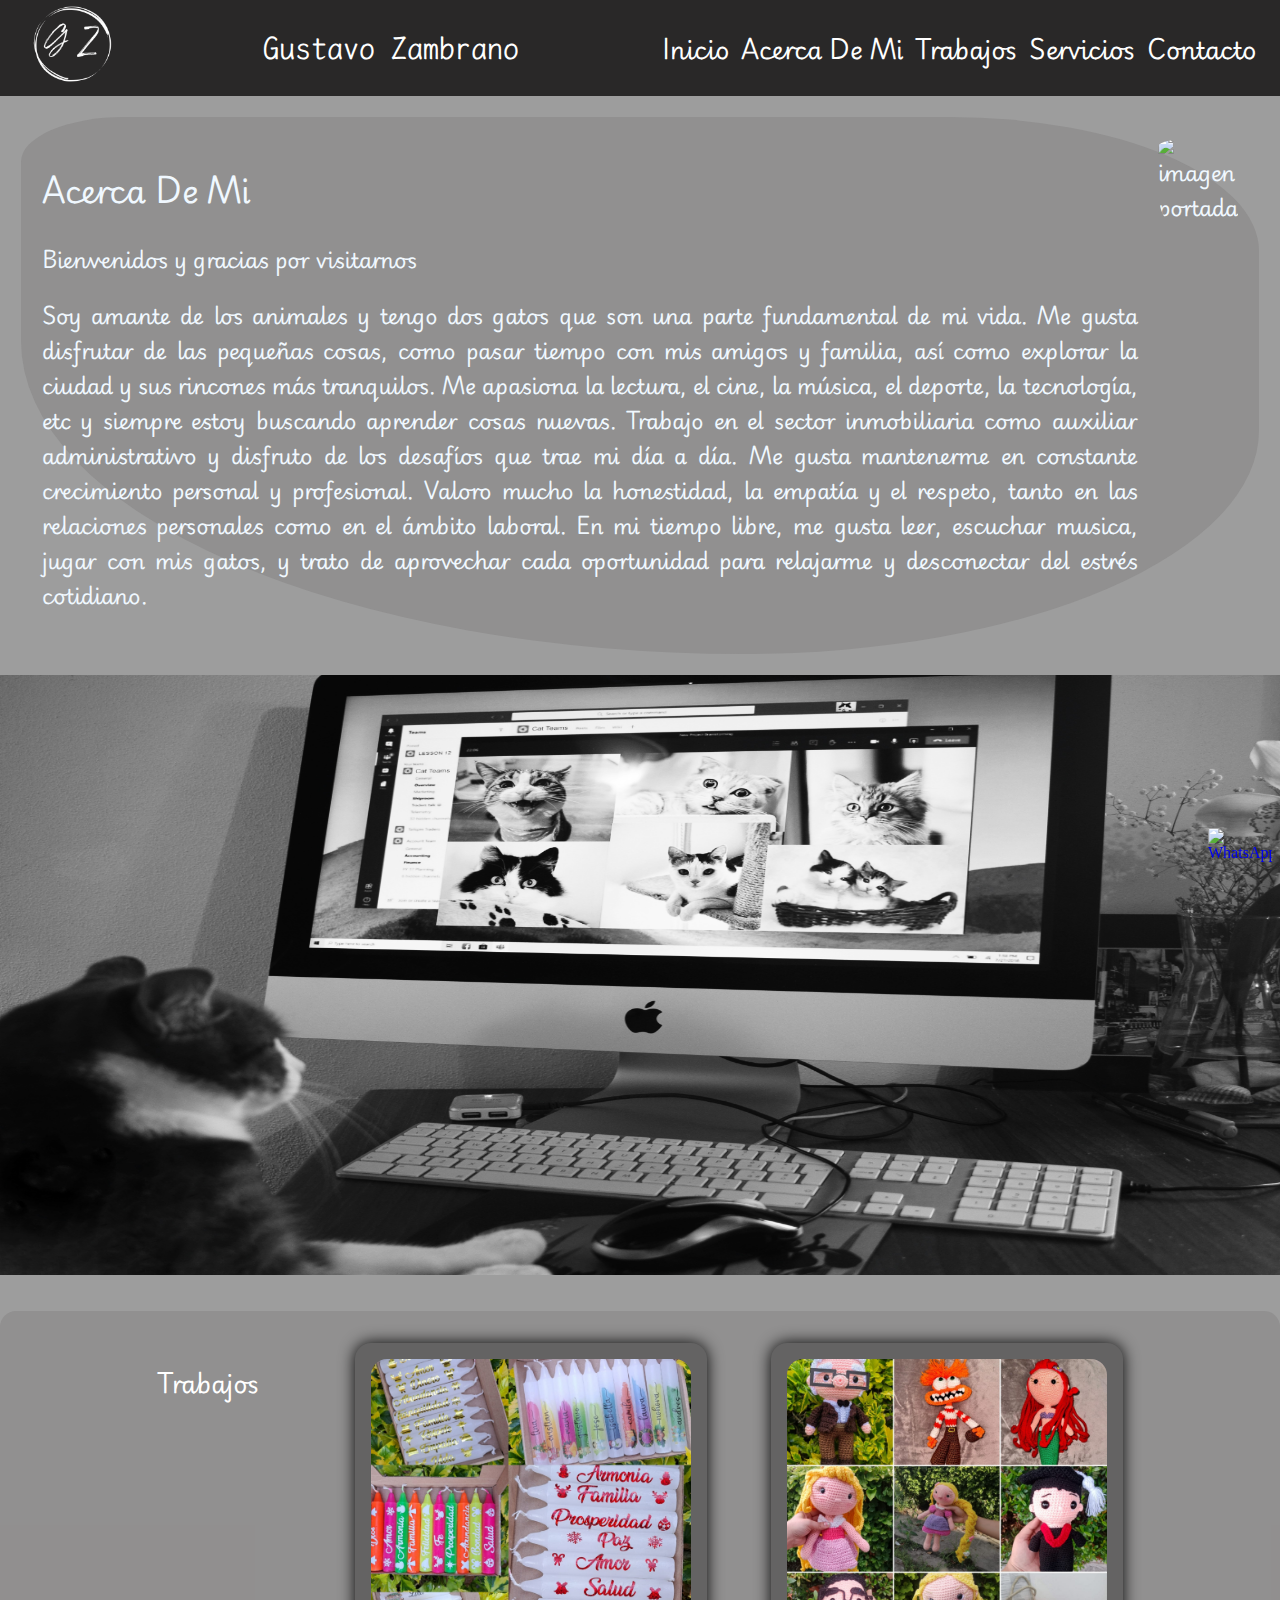
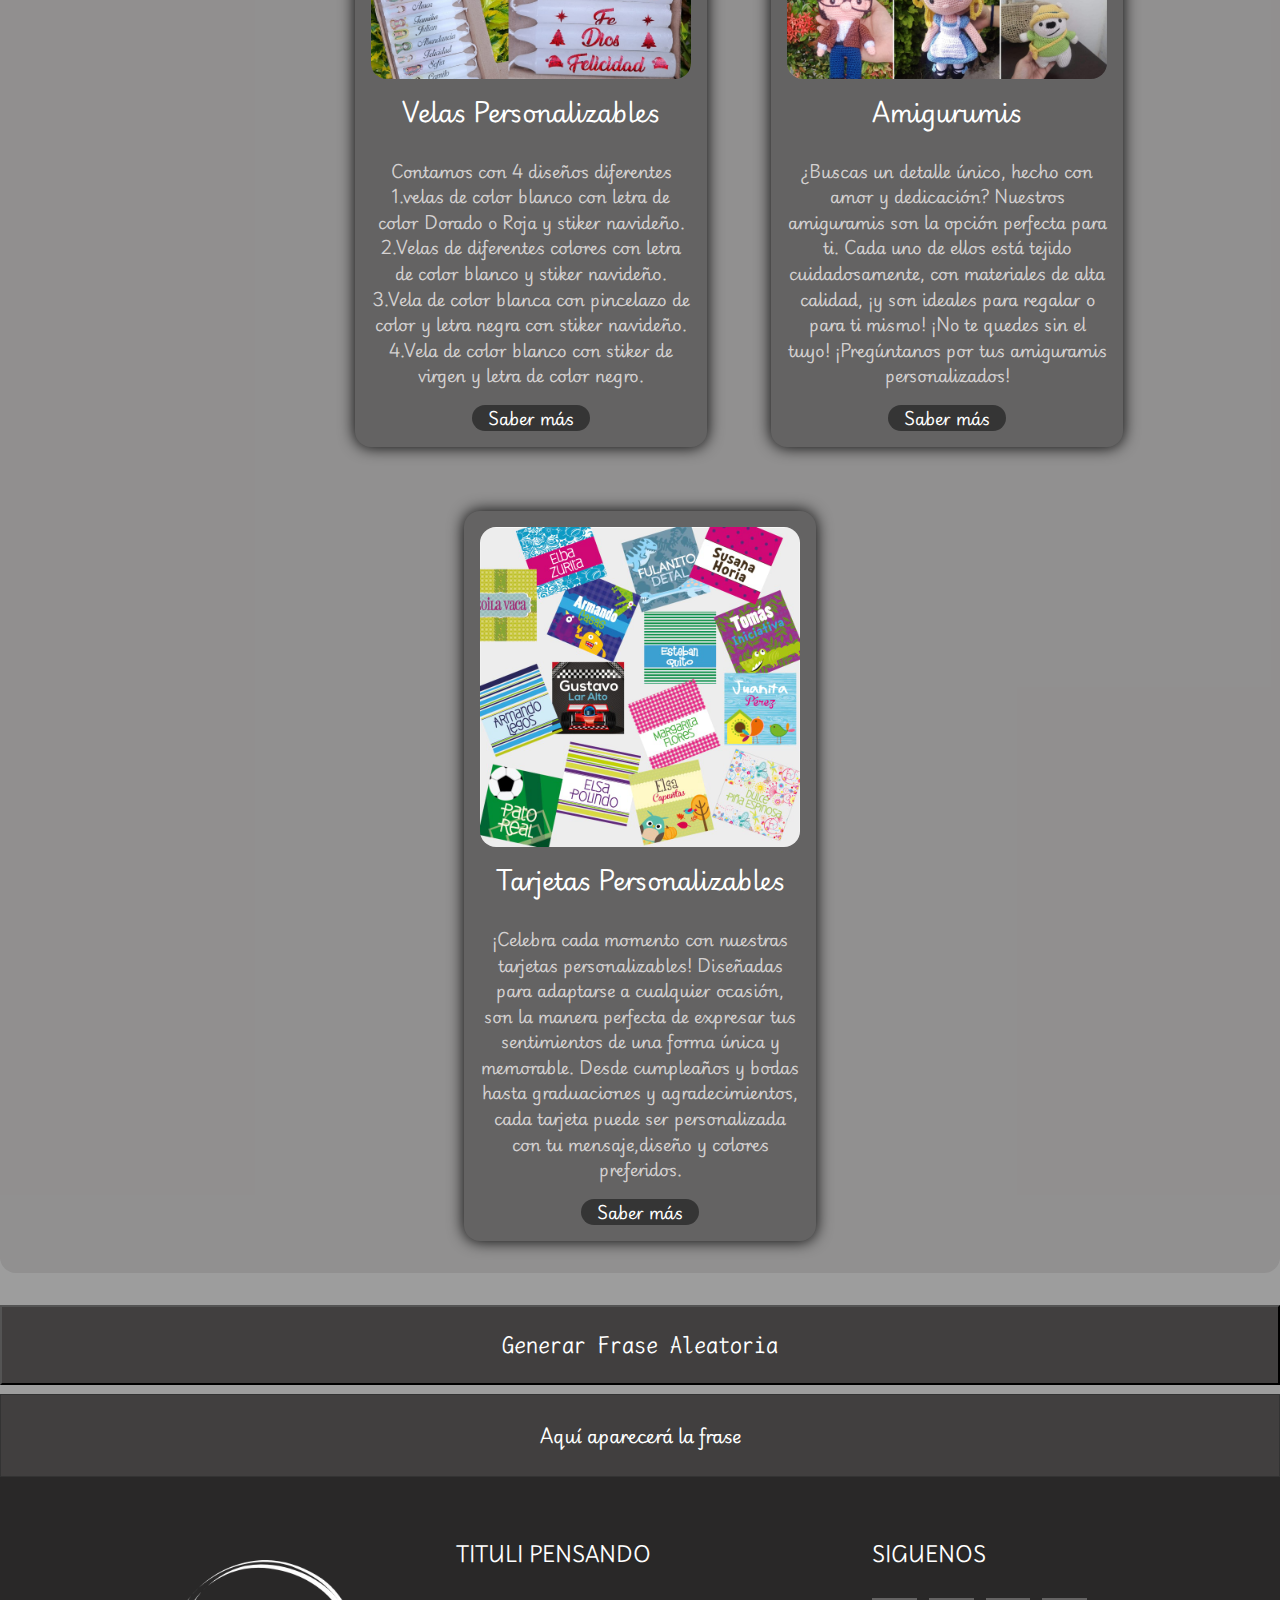
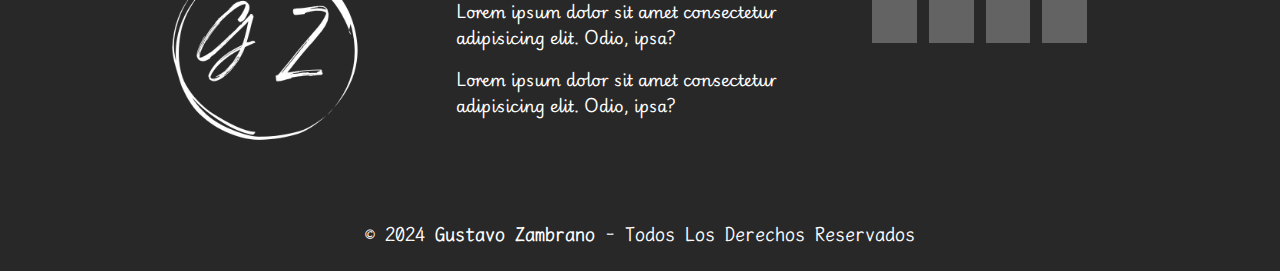
==== index.html @ 0a39155a "Add files via upload" ====
<!DOCTYPE html>
<html lang="en">
<head>
    <meta charset="UTF-8">
    <meta name="viewport" content="width=device-width, initial-scale=1.0">
    <title>Mi Primera Web</title>
    <link rel="stylesheet" href="styles2.css" />
    <link rel="preconnect" href="https://fonts.googleapis.com" />
    <link rel="preconnect" href="httos://fonts.gstatic.com" crossorigin />
    <link href="https://fonts.googleapis.com/ccz?fammily=Poppins8display=swap" rel="stylesheet" />
    <script src="https://kit.fontawesome.com/9313fa485d.js" crossorigin="anonymous"></script>
    <link rel="preconnect" href="https://fonts.googleapis.com">
    <link rel="preconnect" href="https://fonts.gstatic.com" crossorigin>
    <link href="https://fonts.googleapis.com/css2?family=LXGW+WenKai+Mono+TC&family=Londrina+Sketch&family=Playwrite+GB+S:ital,wght@0,100..400;1,100..400&family=Ruge+Boogie&display=swap" rel="stylesheet">
    <link rel="preconnect" href="https://fonts.googleapis.com">
    <link rel="preconnect" href="https://fonts.gstatic.com" crossorigin>
    <link href="https://fonts.googleapis.com/css2?family=LXGW+WenKai+Mono+TC&family=Londrina+Sketch&family=Playwrite+GB+S:ital,wght@0,100..400;1,100..400&display=swap" rel="stylesheet">
    <link rel="preconnect" href="https://fonts.googleapis.com">
    <link rel="preconnect" href="https://fonts.gstatic.com" crossorigin>
    <link href="https://fonts.googleapis.com/css2?family=LXGW+WenKai+Mono+TC&family=Playwrite+GB+S:ital,wght@0,100..400;1,100..400&display=swap" rel="stylesheet">
    
</head>
<body>
    <div class="container">
        <header>
            <a href="index.html" class="nombre-web">
                <img src="Imagenes/Logo.png" width="80" height="80" alt="Logo de Gustavo Zambrano" class="logo" />
            </a>
            <span class="nombre-web">Gustavo Zambrano</span>
            <nav>
                <input type="checkbox" id="check" />
                <label for="check" class="checkbtn">
                    <i class="fa-solid fa-bars"></i>
                </label>
                <ul>
                    <li><a href="index.html">Inicio</a></li>
                    <li><a href="#acerca">Acerca De Mi</a></li>
                    <li><a href="#trabajos">Trabajos</a></li>
                    <li><a href="#servicios">Servicios</a></li>
                    <li><a href="formulario.html">Contacto</a></li>
                </ul>
            </nav>
        </header>
        <main id="seccion-principal">
            <section class="seccion-1">
                <div class="acerca-de">
                    <h2 class="fuente-acento">Acerca De Mi</h2>
                    <p class="parraro1">
                        Bienvenidos y gracias por visitarnos</p>
                    <p>
                        Soy amante de los animales y tengo dos gatos que son una parte fundamental de mi vida.
                        Me gusta disfrutar de las pequeñas cosas, como pasar tiempo con mis amigos y familia,
                        así como explorar la ciudad y sus rincones más tranquilos. Me apasiona la lectura, el 
                        cine, la música, el deporte, la tecnología, etc y siempre estoy buscando aprender 
                        cosas nuevas. Trabajo en el sector inmobiliaria como auxiliar administrativo y disfruto 
                        de los desafíos que trae mi día a día. Me gusta mantenerme en constante crecimiento 
                        personal y profesional. Valoro mucho la honestidad, la empatía y el respeto, tanto en 
                        las relaciones personales como en el ámbito laboral. En mi tiempo libre, me gusta leer, 
                        escuchar musica, jugar con mis gatos, y trato de aprovechar cada oportunidad para 
                        relajarme y desconectar del estrés cotidiano.
                    </p>
                </div>
                <div class="acerca-imagen">
                    <div class="item"><img src="Imagenes/yo ideal.jpg" width="300" height="400" alt="imagen portada" class="imagen-redondeada"/></div>
                    <div class="item item-imagen"></div>
                </div>
            </section>
            <section class="seccion-2">
                <img src="Imagenes/gato.jpg" width="1000" height="600" alt="imagen carrusel">
            </section>
            <section class="caja">
                <div class="Trabajos">
                    <h2 class="fuente-acento">Trabajos</h2>
                </div>
                <div class="caja1">
                        <img src="Imagenes/velas.jpeg" width="300" height="300" alt="imagen de la caja1" style="border-radius: 1em; object-fit: cover;" >                
                    <h3>Velas Personalizables</h3>
                    <p>Contamos con 4 diseños diferentes
                        1.velas de color blanco con letra
                        de color Dorado o Roja y stiker 
                        navideño.                        
                        2.Velas de diferentes colores con
                        letra de color blanco y stiker navideño.
                        3.Vela de color blanca con pincelazo
                        de color y letra negra con stiker navideño.
                        4.Vela de color blanco con stiker de virgen 
                        y letra de color negro.</p>
                    <a href="#" class="btn">Saber más</a>
                </div>
                <div class="caja2">
                    <img src="Imagenes/amigurumis.jpeg" width="300" height="300" alt="imagen de la caja2" style="border-radius: 1em; object-fit: cover;">              
                    <h3>Amigurumis</h3>
                    <p>¿Buscas un detalle único, hecho con amor y dedicación? Nuestros amiguramis son la 
                        opción perfecta para ti. Cada uno de ellos está tejido cuidadosamente, con materiales de alta calidad, ¡y son ideales para regalar o para ti mismo!
                        ¡No te quedes sin el tuyo!
                        ¡Pregúntanos por tus amiguramis personalizados!</p>
                    <a href="#" class="btn">Saber más</a>
                </div>
                <div class="caja3">
                    <img src="Imagenes/tarjetas.jpeg" width="300" height="300" alt="imagen de la caja3" style="border-radius: 1em; object-fit: cover;">
                    <h3>Tarjetas Personalizables</h3>
                    <p>¡Celebra cada momento con nuestras tarjetas personalizables!
                        Diseñadas para adaptarse a cualquier ocasión, son la manera perfecta de expresar tus sentimientos de una forma única y memorable. Desde cumpleaños y bodas hasta graduaciones y agradecimientos, cada tarjeta puede ser personalizada con tu mensaje,diseño y colores preferidos.</p>
                    <a href="#" class="btn">Saber más</a>
                </div>
            </section>
        </main>
    </div>
        <button id="btn-generar">Generar Frase Aleatoria</button>
        <footer id="footer">
            <p id="frase">Aquí aparecerá la frase</p>
        </footer>
         
        <footer class="pie-pagina">
            <div class="grupo-1">
                <div class="box">
                    <figure>
                        <a href="#">
                            <img src="Imagenes/Logo.png" alt="Logo de Gustavo Zambrano">
                        </a>
                    </figure>
                </div>
                <div class="box">
                    <h2>TITULI PENSANDO</h2>
                    <P>Lorem ipsum dolor sit amet consectetur adipisicing elit. Odio, ipsa?</P>
                    <P>Lorem ipsum dolor sit amet consectetur adipisicing elit. Odio, ipsa?</P>
                </div>
                <div class="box">
                    <h2>SIGUENOS</h2>
                    <div class="red-social">
                        <a href="https://facebook.com/Guszam23" class="fa-brands fa-facebook" aria-label="Facebook"></a>
                        <a href="https://instagram.com/guszam23" class="fa-brands fa-instagram" aria-label="Instagram"></a>
                        <a href="https://tiktok.com/@gusipetozam" class="fa-brands fa-tiktok" aria-label="TikTok"></a>
                        <a href="https://t.me/Gusipeto" class="fa-brands fa-telegram" aria-label="Telegram"></a>
                    </div>
                </div>
            </div>
            <div class="grupo-2">
                <small>&copy; 2024 <b>Gustavo Zambrano</b> - Todos Los Derechos Reservados</small>
            </div>
        </footer>
    
     <!-- Botón flotante de WhatsApp -->
     <a href="https://wa.me/+573106895680" class="whatsapp-float" target="_blank" title="Contactar por WhatsApp">
        <img src="https://upload.wikimedia.org/wikipedia/commons/6/6b/WhatsApp.svg" alt="WhatsApp" style="width: 4em; height: 4em;">
    </a>
    <script src="./index.js"></script>
</body> 
</html>
---- styles2.css ----
html, body {
    height: 100%; /* Asegura que el body y html ocupen toda la altura */
}
/* Margen del cuerpo */
body {
    display: flex;
    flex-direction: column; /* Organiza el contenido en columnas */
    justify-content: space-between; /* Asegura que el footer se mantenga al final */
    background-color: hsla(0, 0%, 59%, 0.933);
    margin: 0;
    padding: 0;
}

/* Quitar punto a lista */
ol, 
ul {
    list-style: none;
}

/* Quitar línea de vínculo */
a {
    text-decoration: none;
}

/* Banner de inicio estilo */ 
header {
    background-color: rgb(41, 40, 40);
    display: flex;
    align-items: center;
    justify-content: space-between;
    height: 6em; /* Ajusta según sea necesario */
}



/* Color, símbolo y tamaño al nombre de la web */
.nombre-web {
    color: white; /* Color del texto */
    font-family: "LXGW WenKai Mono TC", monospace;
    font-size: 2em; /* Tamaño de la fuente */
    padding: 1em; /* Espaciado alrededor */
}


/* Darle estilo a los banner de inicio hasta contacto */
header nav ul {
    display: flex;
    font-family: "Playwrite GB S", cursive;
    gap: 0.5em;
    font-size: 1.5em;
    padding: 1em;
}

/* Color del banner inicio a contacto */
header nav ul li a {
    color: white;
}

/* Ajustar sección 1 */
.seccion-1 {
    background-color: hsla(0, 1%, 56%, 0.933);
    color: aliceblue;
    font-family: "Playwrite GB S", cursive;
    font-size: 1.3em;
    display: flex;
    flex-direction: row; /* Mantener en fila para pantallas grandes */
    border-radius: 10% 30% 50% 70%;
    gap: 1em;
    text-align: justify;
    margin: 1em;
    padding: 1em;
}
/*MENU*/
#check{
    display: none;
}

.checkbtn{
    font-size: 1em;
    color: white;
    float: right;
    line-height: 2em;
    margin-right: 1em;
    cursor: pointer;
    display: none;
}

.imagen-redondeada {
    border-radius: 50% 20% / 10% 40%; /* Ajusta este valor para redondear más o menos la imagen */
    overflow: hidden; /* Evita que el contenido se desborde */
}

/* Ajustar sección 2 */
.seccion-2 img { 
    width: 100%;
    margin-bottom: 2em
}

.trabajos-contenedor {
    display: flex; /* Usar flex para alinear el título y las cajas en fila */
    justify-content: space-between; /* Espacio entre el título y las cajas */
    align-items: flex-start; /* Alinear en la parte superior */
    width: 100%; /* Asegura que ocupe todo el ancho disponible */
    
    padding: 1em; /* Añadir un poco de espacio alrededor */
    flex-wrap: wrap;
}

.Trabajos {
    flex: 0 0 auto; /* Evita que el título se expanda */
    margin-right: 2em; /* Espacio entre el título y las cajas */
}

/* Ajustar sección cajas */
.caja {
    display: flex;
    background-color: hsla(0, 1%, 56%, 0.933);
    color: white;
    font-family: "Playwrite GB S", cursive;
    align-items: normal;
    gap: 4em;
    padding: 2em;
    justify-content: center; /* Centra los elementos dentro de la sección */
    flex-wrap: wrap; /* Permite que las cajas se envuelvan en pantallas pequeñas */
    max-width: 105em; /* Define un ancho máximo para la sección de cajas */
    margin: 0 auto; /* Centra la sección de cajas */
    border-radius: 1em; /* Ajusta el valor para redondear más o menos las esquinas */
    margin-bottom: 2em;
}


.caja1, .caja2, .caja3 {
    width: 20em;  /* Ajusta el ancho de la caja */
    padding: 1em;
    background-color: #646363;
    border-radius: 1em;
    box-shadow: 0 0 1em rgb(3, 3, 3); /* Borde sombreado */
    display: flex;
    flex-direction: column;
    align-items: center;
    text-align: center;
}

.caja1 img, .caja2 img, .caja3 img {
    border-radius: 1em;
    object-fit: cover;
    width: 100%;
    height: auto;
}

.caja1 h3, .caja2 h3, .caja3 h3 {
    font-size: 1.5em;
    margin: 0.5em 0;
}

.caja1 p, .caja2 p, .caja3 p {
    font-size: 1em;
    line-height: 1.6;
    color: #d4d1d1;
    margin-bottom: 1em;
}

.caja .btn {
    display: inline-block;
    padding: 0 1em;
    background-color: #353535;
    color: white;
    text-decoration: none;
    border-radius: 1em;
    transition: background-color 0.3em;
}

#footer {
    margin-top: 0.5em;
    padding: 0.5em;
    font-family: "Playwrite GB S", cursive;
    font-size: 1.1em;
    color: white;
    border: 0.1em solid #333;
    background-color: #413f3f;
    text-align: center;
}
#btn-generar {
    padding: 1em 1em;
    font-size: 1.5em;
    font-family: "LXGW WenKai Mono TC", monospace;
    color: white;
    background-color: #413f3f;
    cursor: pointer;
}

/* Color y estilo a pie de pagina*/
.pie-pagina{
    width: 100%;
    background-color: rgb(41, 40, 40);
    color: white;
}

.pie-pagina .grupo-1{
    width: 100%;
    max-width: 75em;
    margin: auto;
    display: grid;
    grid-template-columns: repeat(3, 1fr);
    grid-gap: 3em;
    padding: 2.8em 0em;
}

.pie-pagina .grupo-1 .box figure{
    width: 100%;
    height: 100%;
    display: flex;
    justify-content: center;
    align-items: center;
}

.pie-pagina .grupo-1 .box figure img{
    width: 12em;
}

.pie-pagina .grupo-1 .box h2{
    font-family: "Playwrite GB S", cursive;
    margin-bottom: 1.5em;
    font-size: 1.2em;
}

.pie-pagina .grupo-1 .box p{
    font-family: "Playwrite GB S", cursive;
    margin-bottom: 0.5em;
}

.pie-pagina .grupo-1 .red-social a{
    display: inline-block;
    text-decoration: none;
    width: 2.8em;
    height: 2.8em;
    line-height: 2.8em;
    color: white;
    margin-right: 0.5em;
    background-color: #646363;
    text-align: center;
    transition: all 300ms ease;
}

.pie-pagina .grupo-1 .red-social a:hover{
    color: #353535;
}

.pie-pagina .grupo-2{
    font-family: "LXGW WenKai Mono TC", monospace;
    font-size: 1.5em;
    padding: 1em 0.5em;
    text-align: center;

}
/* Botón WhatsApp */
.whatsapp-float {
    position: fixed;
    bottom: 1em; /* Distancia desde el fondo */
    right: 1em; /* Cambiar a un valor más pequeño */
    z-index: 1000; /* Asegúrate de que esté por encima de otros elementos */
    width: 3em; /* Ancho fijo para mantener el tamaño */
    height: 3em; /* Alto fijo para mantener el tamaño */
    display: flex;
    justify-content: center;
    align-items: center;
}

/* Estilos para pantallas más pequeñas */
@media (max-width: 768px) {
    .caja {
        flex-direction: column; /* Cambiar a columna en pantallas pequeñas */
        align-items: center; /* Centrar elementos */
    }

    .caja1, .caja2, .caja3 {
        width: 90%; /* Ancho más amplio en pantallas pequeñas */
        margin: 1em 0; /* Añadir margen entre cajas */
    }

    header nav ul {
        flex-direction: column; /* Cambiar a columna en pantallas pequeñas */
        align-items: center; /* Centrar elementos */
    }

    .whatsapp-float {
        left: 1em; /* Ajustar aún más la posición */
        bottom: 1em; /* Ajustar distancia desde el fondo */
        width: 2.5em; /* Reducir el tamaño */
        height: 2.5em; /* Reducir el tamaño */
    }
}


/* Ajustes para pantallas más pequeñas */
@media (max-width: 768px) {
    .seccion-1 {
        flex-direction: column; /* Cambiar a columna en pantallas pequeñas */
        align-items: center; /* Centrar contenido */
        padding: 1em; /* Añadir padding */
    }

    .seccion-1 .acerca-de,
    .seccion-1 .acerca-imagen {
        width: 100%; /* Ancho completo en pantallas pequeñas */
        text-align: center; /* Centrar texto */
    }

    .seccion-1 .acerca-imagen {
        margin-top: 1em; /* Espacio arriba de la imagen */
    }

    .seccion-1 img {
        width: 100%; /* Imagen a ancho completo */
        height: auto; /* Mantener proporción */
        border-radius: 1em; /* Redondear bordes de la imagen */
    }

    .checkbtn{
        display: block;
    }

    header nav ul{
        position: fixed;
        width: 100%;
        height: 100hv;
        background:hsla(0, 0%, 15%, 0.933);
        text-align: center;
        top: 3em;
        left: 100%;
        transition: all 0.5s;
    }

    #check:checked ~ ul {
        left: 0;
        display: block;
    }
     
    /* Color del banner inicio a contacto */
    header nav ul li a {
      display: block;
      margin: 1em 0;
      line-height: 1em;
    }

    header nav ul li a {
        font-size: 1em;
      }
    
    #check:checked ~ .checkbtn{
        color: white;
      }

    #footer {
        padding: 0.5em;
        font-family: "Playwrite GB S", cursive;
        font-size: 1.1em;
        color: white;
        
        background-color: #413f3f;
        width: 43em;
        text-align: center;
    }

    #btn-generar {
        padding: 1em 1em;
        font-size: 1.5em;
        font-family: "LXGW WenKai Mono TC", monospace;
        color: white;
        background-color: #413f3f;
        cursor: pointer;
    }

}
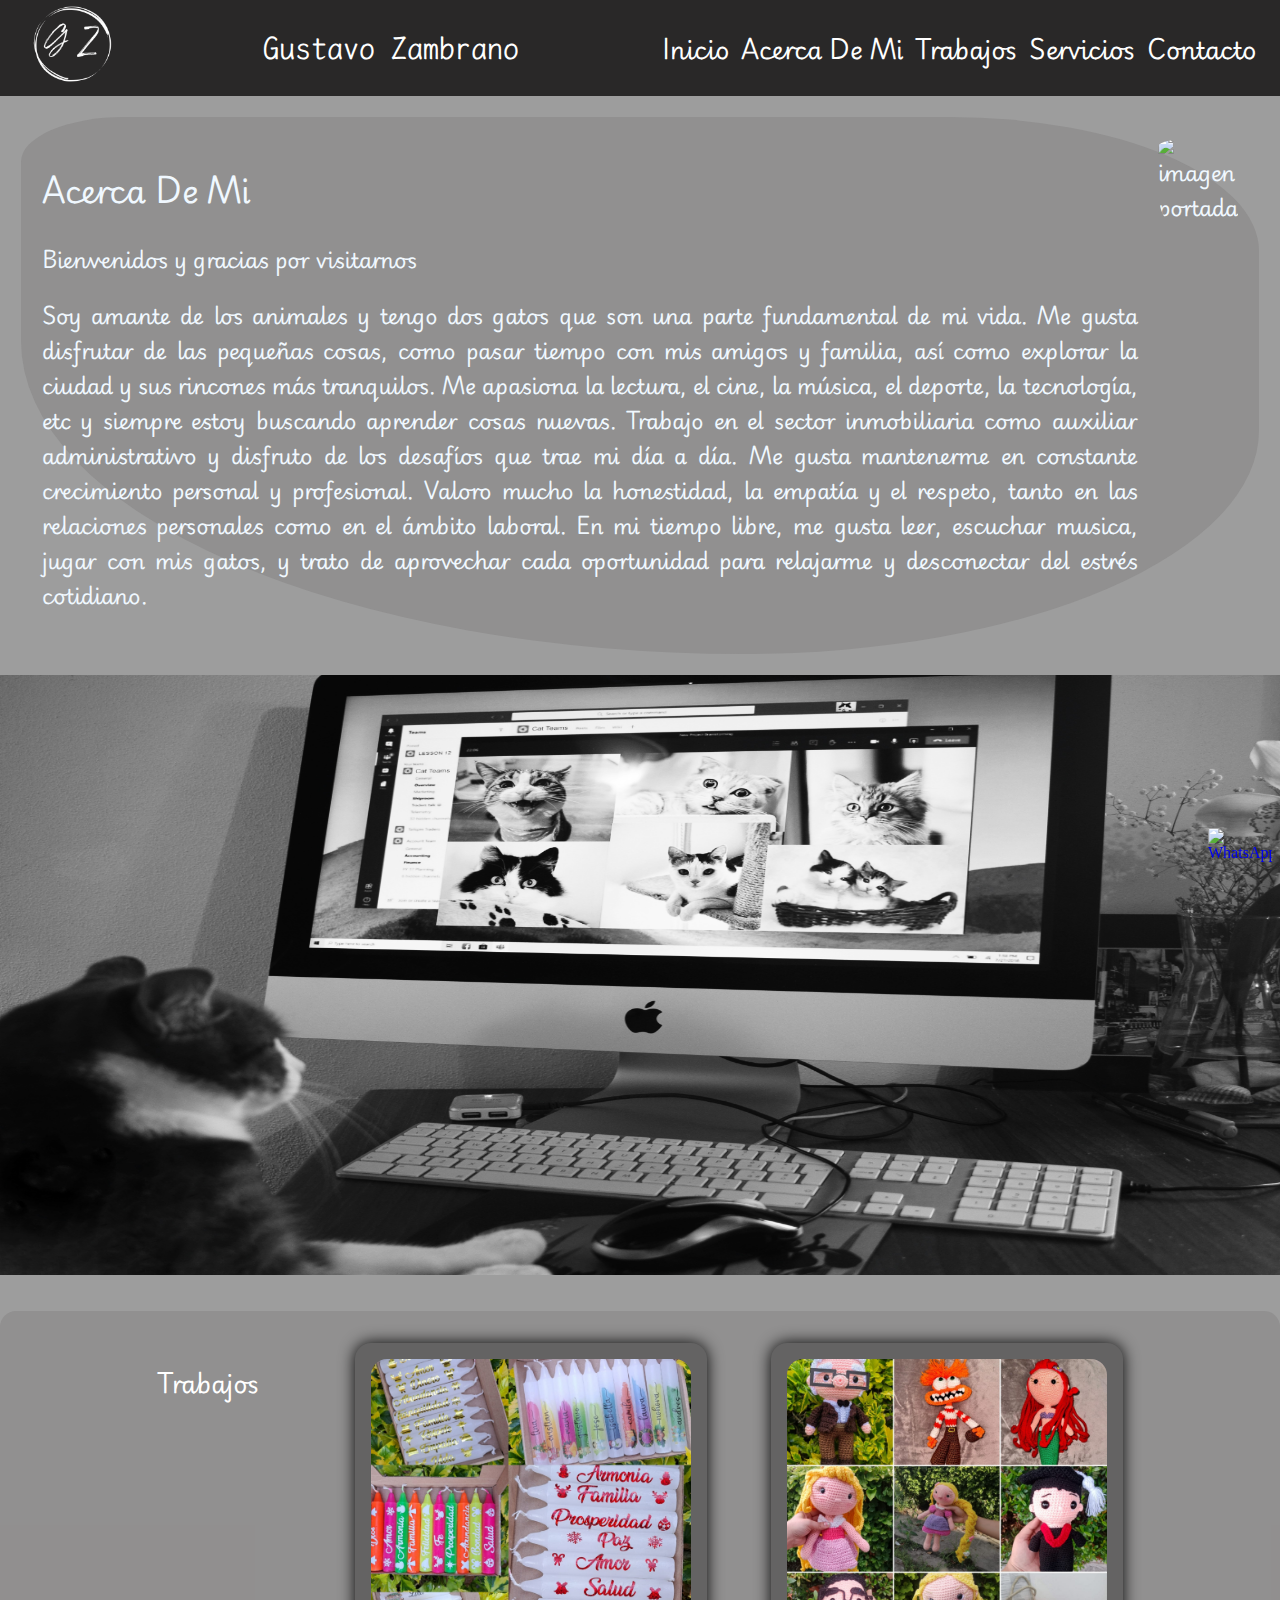
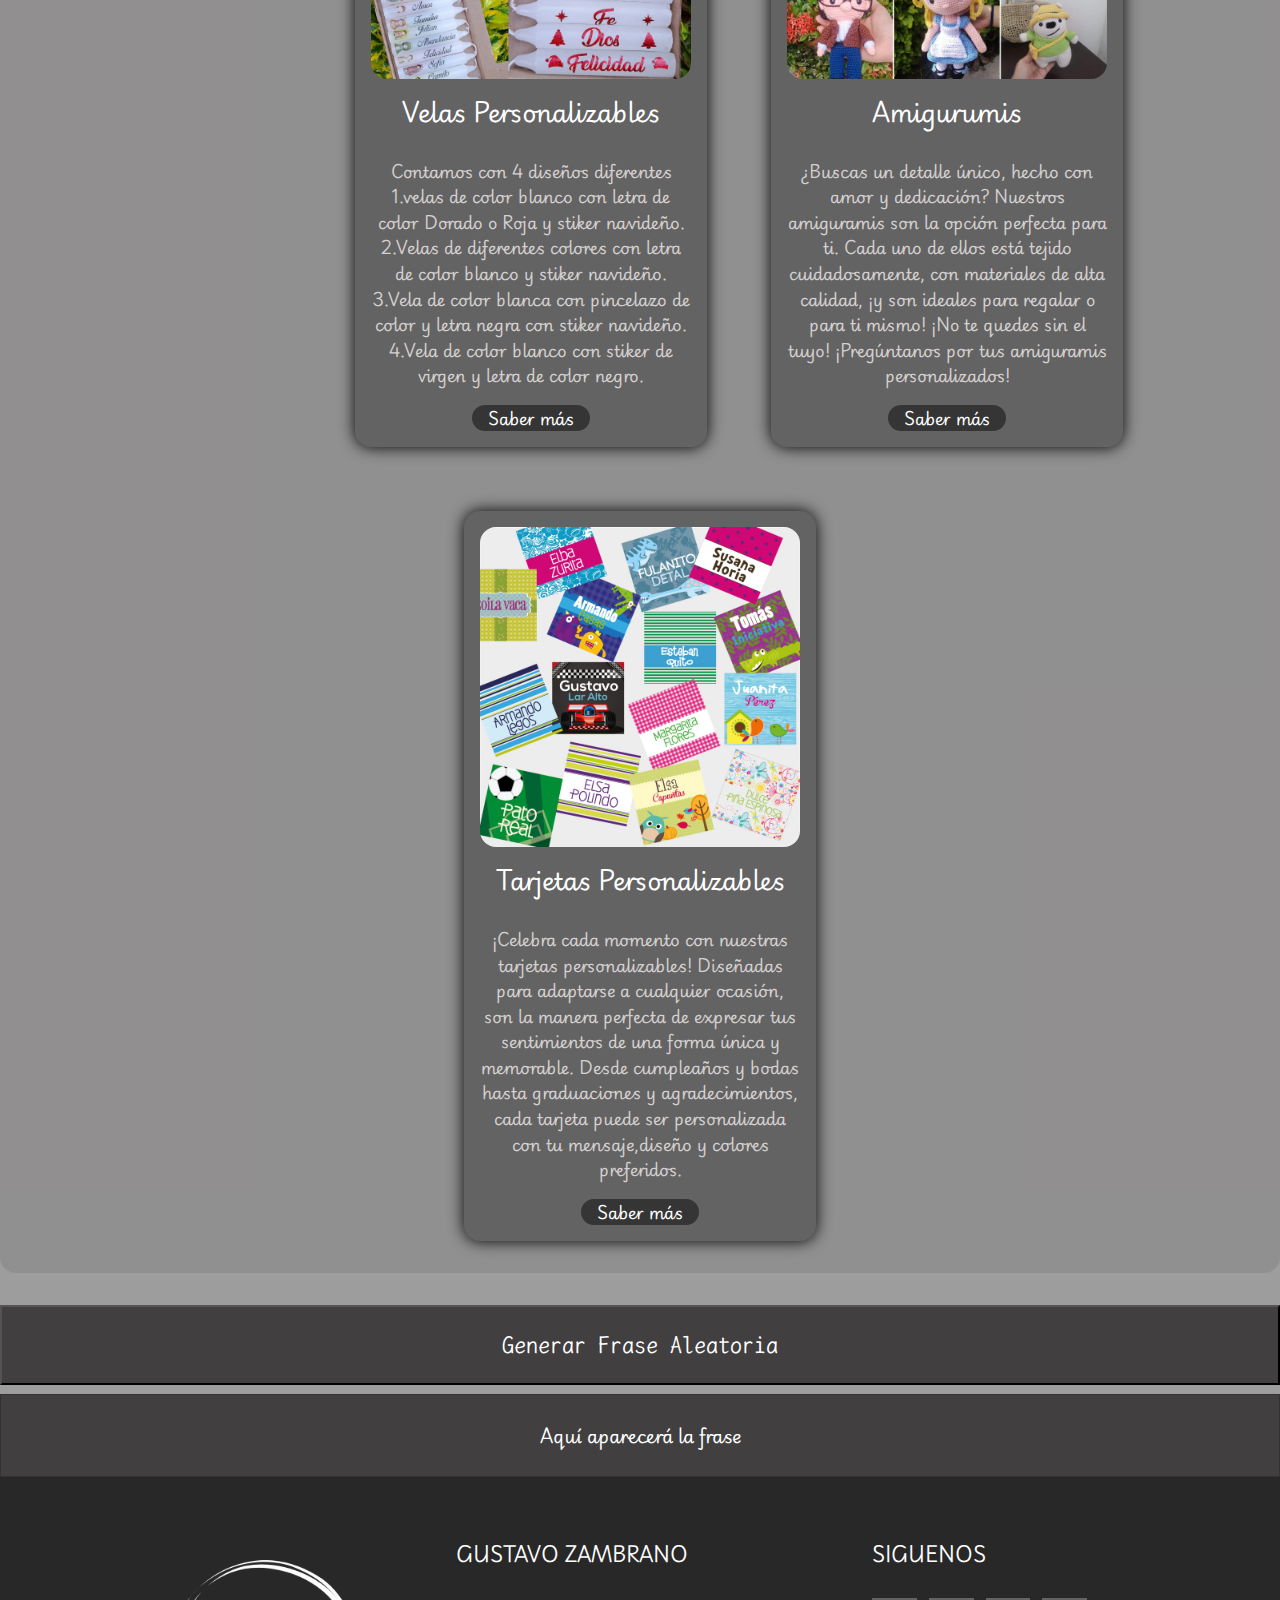
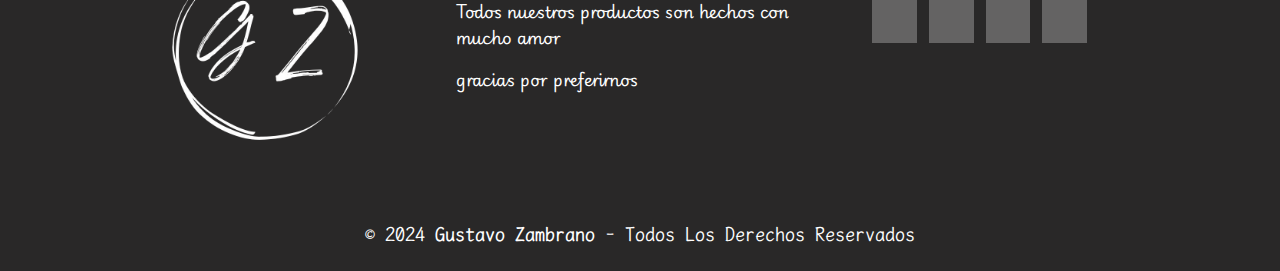
==== commit c51ca7d9: "Update index.html" ====
--- a/index.html
+++ b/index.html
@@ -121,9 +121,9 @@
                     </figure>
                 </div>
                 <div class="box">
-                    <h2>TITULI PENSANDO</h2>
-                    <P>Lorem ipsum dolor sit amet consectetur adipisicing elit. Odio, ipsa?</P>
-                    <P>Lorem ipsum dolor sit amet consectetur adipisicing elit. Odio, ipsa?</P>
+                    <h2>GUSTAVO ZAMBRANO</h2>
+                    <P>Todos nuestros productos son hechos con mucho amor</P>
+                    <P>gracias por preferirnos</P>
                 </div>
                 <div class="box">
                     <h2>SIGUENOS</h2>
@@ -147,4 +147,4 @@
     <script src="./index.js"></script>
 </body> 
 </html>
- + 
